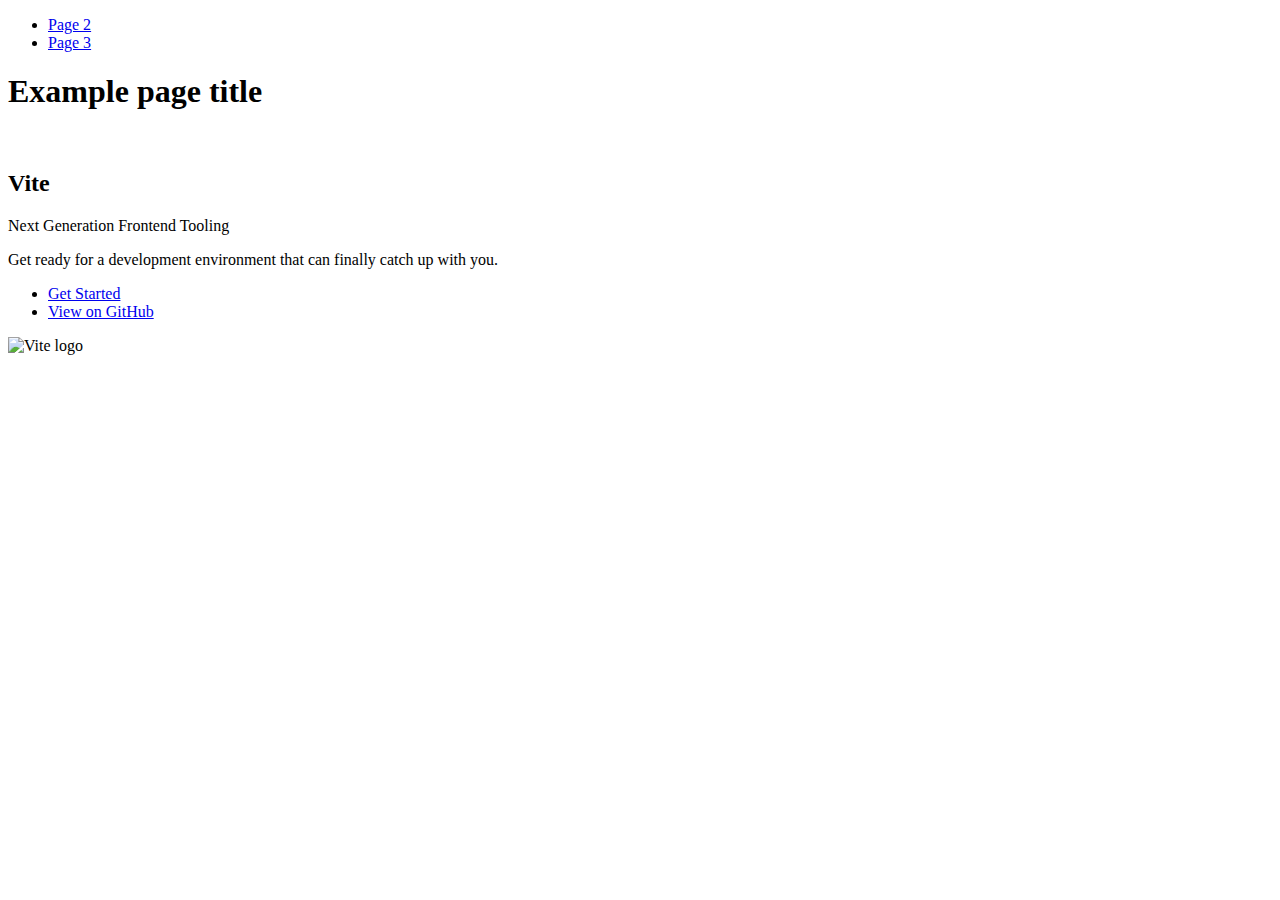
==== index.html @ 93d59519 "Deploying to gh-pages from @ AndriyDzhuryn/goit-js-hw-10@7e1000d10e432dccba76a52a0521de83aa99a2fa 🚀" ====
<!DOCTYPE html>
<html lang="en">
  <head>
    <meta charset="UTF-8" />
    <link rel="icon" type="image/svg+xml" href="/goit-js-hw-10/favicon.svg" />
    <meta name="viewport" content="width=device-width, initial-scale=1.0" />
    <title>Vanilla App Template</title>
    
    <script type="module" crossorigin src="/goit-js-hw-10/commonHelpers.js"></script>
    <link rel="stylesheet" href="/goit-js-hw-10/assets/index-10c40100.css">
  </head>
  <body>
    <header class="header">
  <nav class="nav">
    <ul class="nav-list">
      <li class="nav-item">
        <a href="./page-2.html" class="nav-link">Page 2</a>
      </li>

      <li class="nav-item">
        <a href="./page-3.html" class="nav-link">Page 3</a>
      </li>
    </ul>
  </nav>
</header>


    <section>
      <h1>Example page title</h1>
      <!-- Path to images as from index.html file -->
      <img src="/goit-js-hw-10/assets/javascript-8dac5379.svg" alt="" />
    </section>

    <!-- Loads the specified .html file -->
    <section class="vite-promo">
  <div class="container">
    <div class="wrapper">
      <h2 class="title">
        <span class="gradient">Vite</span>
      </h2>
      <p class="text">Next Generation Frontend Tooling</p>
      <p class="tagline">
        Get ready for a development environment that can finally catch up with
        you.
      </p>

      <ul class="actions">
        <li class="action">
          <a
            class="link"
            href="https://vitejs.dev/guide/"
            target="_blank"
            rel="noopener noreferrer"
            >Get Started</a
          >
        </li>
        <li class="action">
          <a
            class="link"
            href="https://github.com/vitejs/vite"
            target="_blank"
            rel="noopener noreferrer"
            >View on GitHub</a
          >
        </li>
      </ul>
    </div>

    <div class="thumb">
      <!-- Path to images as from index.html file -->
      <img
        class="pic"
        src="/goit-js-hw-10/assets/vite-logo-51249ca9.png"
        alt="Vite logo"
        width="640"
        height="640"
      />
    </div>
  </div>
</section>


    
  </body>
</html>
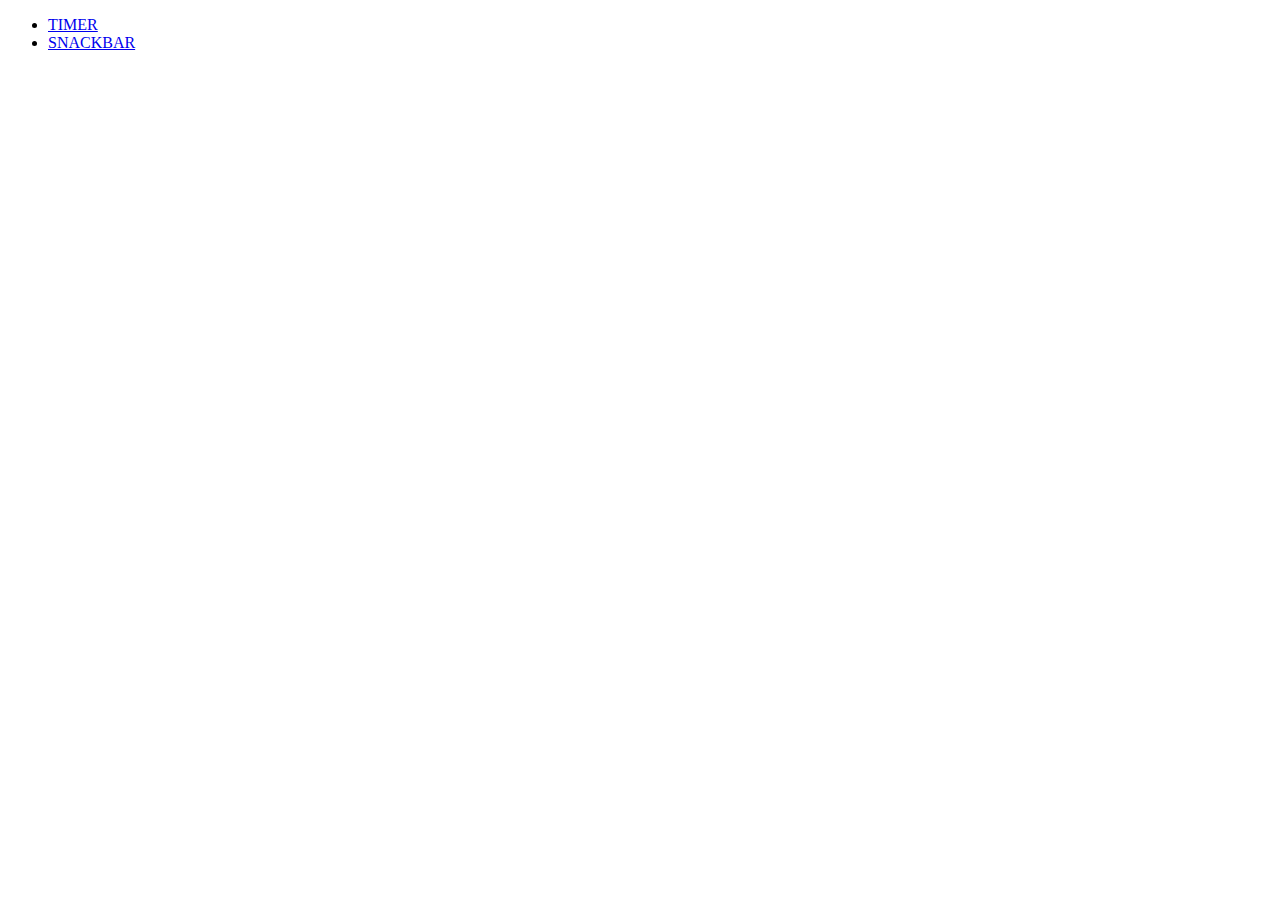
==== commit 351a06f5: "Deploying to gh-pages from @ AndriyDzhuryn/goit-js-hw-10@bd405f6a24be853dd993362d9bca090a08558b53 🚀" ====
--- a/index.html
+++ b/index.html
@@ -2,84 +2,23 @@
 <html lang="en">
   <head>
     <meta charset="UTF-8" />
-    <link rel="icon" type="image/svg+xml" href="/goit-js-hw-10/favicon.svg" />
+    <link rel="icon" type="image/svg+xml" href="/favicon.svg" />
     <meta name="viewport" content="width=device-width, initial-scale=1.0" />
-    <title>Vanilla App Template</title>
+    <title>goit-js-hw-10</title>
     
-    <script type="module" crossorigin src="/goit-js-hw-10/commonHelpers.js"></script>
-    <link rel="stylesheet" href="/goit-js-hw-10/assets/index-10c40100.css">
+    <link rel="stylesheet" href="/goit-js-hw-10/assets/styles-d6f3ecc9.css">
   </head>
   <body>
-    <header class="header">
-  <nav class="nav">
-    <ul class="nav-list">
-      <li class="nav-item">
-        <a href="./page-2.html" class="nav-link">Page 2</a>
-      </li>
+    <nav class="nav">
+      <ul class="nav-list">
+        <li class="nav-item">
+          <a href="./1-timer.html" class="nav-link">TIMER</a>
+        </li>
 
-      <li class="nav-item">
-        <a href="./page-3.html" class="nav-link">Page 3</a>
-      </li>
-    </ul>
-  </nav>
-</header>
-
-
-    <section>
-      <h1>Example page title</h1>
-      <!-- Path to images as from index.html file -->
-      <img src="/goit-js-hw-10/assets/javascript-8dac5379.svg" alt="" />
-    </section>
-
-    <!-- Loads the specified .html file -->
-    <section class="vite-promo">
-  <div class="container">
-    <div class="wrapper">
-      <h2 class="title">
-        <span class="gradient">Vite</span>
-      </h2>
-      <p class="text">Next Generation Frontend Tooling</p>
-      <p class="tagline">
-        Get ready for a development environment that can finally catch up with
-        you.
-      </p>
-
-      <ul class="actions">
-        <li class="action">
-          <a
-            class="link"
-            href="https://vitejs.dev/guide/"
-            target="_blank"
-            rel="noopener noreferrer"
-            >Get Started</a
-          >
-        </li>
-        <li class="action">
-          <a
-            class="link"
-            href="https://github.com/vitejs/vite"
-            target="_blank"
-            rel="noopener noreferrer"
-            >View on GitHub</a
-          >
+        <li class="nav-item">
+          <a href="./2-snackbar.html" class="nav-link">SNACKBAR</a>
         </li>
       </ul>
-    </div>
-
-    <div class="thumb">
-      <!-- Path to images as from index.html file -->
-      <img
-        class="pic"
-        src="/goit-js-hw-10/assets/vite-logo-51249ca9.png"
-        alt="Vite logo"
-        width="640"
-        height="640"
-      />
-    </div>
-  </div>
-</section>
-
-
-    
+    </nav>
   </body>
 </html>
